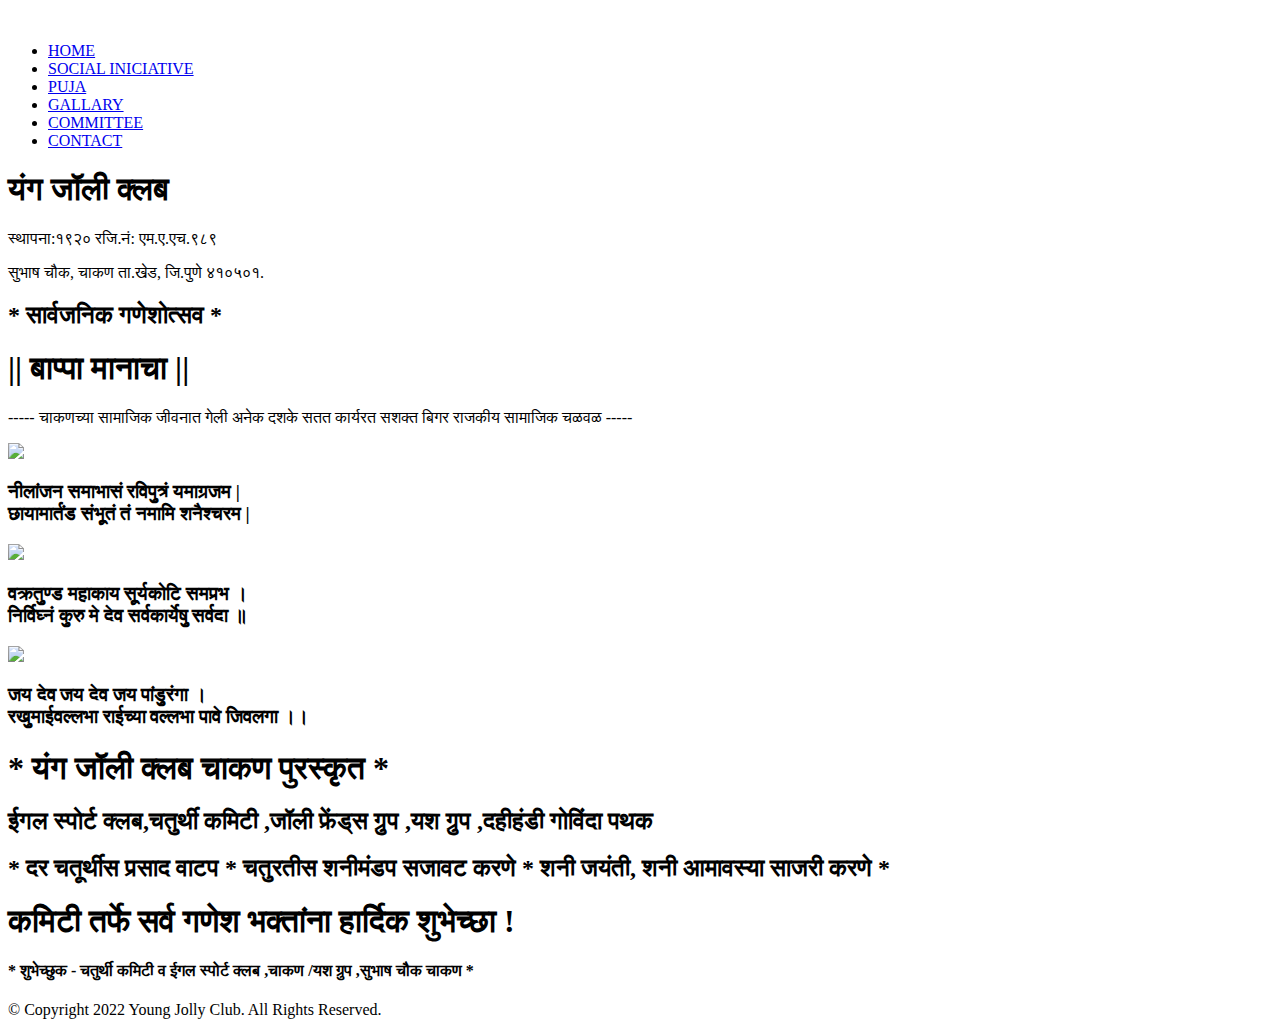
==== index.html @ 5c9c3b8d "Edited Img" ====
<!DOCTYPE html>
<html lang="en">

<head>
    <meta charset="UTF-8">
    <meta http-equiv="X-UA-Compatible" content="IE=edge">
    <meta name="viewport" content="width=device-width, initial-scale=1.0">
    <link rel="stylesheet" href="style.css">
    <link rel="preconnect" href="https://fonts.gstatic.com" crossorigin>

    <link rel="apple-touch-icon" sizes="180x180" href="/apple-touch-icon.png">
    <link rel="icon" type="image/png" sizes="32x32" href="/favicon-32x32.png">
    <link rel="icon" type="image/png" sizes="16x16" href="/favicon-16x16.png">
    <link rel="manifest" href="/site.webmanifest">


    <link rel="stylesheet" href="https://unpkg.com/swiper/swiper-bundle.min.css" />

    <style>
        @import url('https://fonts.googleapis.com/css2?family=Cormorant&family=Eczar:wght@400;500;700;800&family=Kalam:wght@300;400;700&family=Khand:wght@300;400;600;700&family=Mukta:wght@300;400;600&family=Open+Sans&family=Poppins:wght@200;500;600&family=Rozha+One&family=Ubuntu:ital@1&family=Varela+Round&display=swap');
    </style>



    <link rel="stylesheet"
        href="https://cdn.jsdelivr.net/npm/@fortawesome/fontawesome-free@6.1.1/css/fontawesome.min.css">

    <script src="https://kit.fontawesome.com/42e8dad481.js" crossorigin="anonymous"></script>

    <title>YOUNG JOLLY CLUB</title>
</head>

<body>
    <section class="header">
        <nav>
            <a href="index.html"> <img src="/img/yjclogo-removebg-preview.png" alt=""> </a>
            <div class="nav-links" id="navlinks">
                <i class="fas fa-times" onclick="hideMenu()"></i>
                <ul>
                    <li><a href="index.html">HOME</a></li>
                    <!-- <li><a href="about.html">ABOUT</a></li> -->
                    <li><a href="/html/social-initiative.html">SOCIAL INICIATIVE</a></li>
                    <li><a href="/html/blog.html">PUJA</a></li>
                    <li><a href="/html/gallery.html">GALLARY</a></li>
                    <li><a href="/html/card.html">COMMITTEE</a></li>
                    <li><a href="/html/contact.html">CONTACT</a></li>


                </ul>
            </div>
            <i class="fas fa-bars" onclick="showMenu()"></i>
        </nav>
        <div class="text-box">
            <h1 >यंग जॉली क्लब</h1>

            <p>स्थापना:१९२०  <space> रजि.नं: एम.ए.एच.९८९ </p>
            <P>सुभाष चौक, चाकण ता.खेड, जि.पुणे ४१०५०१. </P>
            <h2>* सार्वजनिक गणेशोत्सव *</h2>



        </div>
    </section>
    

    <!---------------------------------social initiative--------------------------------------------->

  

    <!-----------------------------------------------------------mandir section ------------------------------------------------------------------>

    <section class="campus">
        <h1>|| बाप्पा मानाचा ||</h1>
        <p>----- चाकणच्या सामाजिक जीवनात गेली अनेक दशके सतत कार्यरत सशक्त बिगर राजकीय सामाजिक चळवळ ----- </p>

        <div class="row">
            <div class="campus-col">
                <img src="/img/yjc shanidev.jpeg">
                <div class="layer">
                    <h3>नीलांजन समाभासं रविपुत्रं यमाग्रजम |<br>
                        छायामार्तंड संभूतं तं नमामि शनैश्चरम |</h3>
                </div>
            </div>
            <div class="campus-col">
                <img src="img/yjc bappa.jpeg">
                <div class="layer">
                    <h3>वक्रतुण्ड महाकाय सूर्यकोटि समप्रभ ।<br>
                        निर्विघ्नं कुरु मे देव सर्वकार्येषु सर्वदा ॥</h3>
                </div>
            </div>
            <div class="campus-col">
                <img src="/img/yjc vithhal rukhmai.jpeg">
                <div class="layer">
                    <h3>जय देव जय देव जय पांडुरंगा । <br>
                        रखुमाईवल्लभा राईच्या वल्लभा पावे जिवलगा ।।</h3>
                </div>
            </div>
        </div>
    </section>

    <!---faciities--->





    <!---callto action-->
<!-- 
    <section class="cta">
        <h1>BAPPA MANACHA </h1>
        <a href="" class="hero-btn">YOUNG JOLLY CLUB</a>
    </section> -->


    <!---footer-->

    <section class="footer">
        <h1>* यंग जॉली क्लब चाकण पुरस्कृत *</h1>
        <h2>ईगल स्पोर्ट क्लब,चतुर्थी कमिटी ,जॉली फ्रेंड्स ग्रुप ,यश ग्रुप ,दहीहंडी गोविंदा पथक </h2>
        <h2>* दर चतूर्थीस प्रसाद वाटप * चतुरतीस शनीमंडप सजावट करणे * शनी जयंती, शनी आमावस्या साजरी करणे *</h2>
        <h1>कमिटी तर्फे सर्व गणेश भक्तांना हार्दिक शुभेच्छा !</h1>
        <h4>* शुभेच्छुक - चतुर्थी कमिटी व ईगल स्पोर्ट क्लब ,चाकण /यश ग्रुप ,सुभाष चौक चाकण *</h4>
        <div class="icons">
            <i class="fa fa-facebook"></i>
            <i class="fa fa-twitter"></i>
            <i class="fa fa-instagram"></i>
            <i class="fa fa-youtube"></i>
        </div>
        <p>© Copyright 2022 Young Jolly Club. All Rights Reserved. </p>

    </section>
    <!---java script for toggle menu-->

    <script>

        var navlinks = document.getElementById("navlinks")

        function showMenu() {
            navlinks.style.right = "0"
        }
        function hideMenu() {
            navlinks.style.right = "-200px"
        }


    </script>

    <script src="https://cdn.jsdelivr.net/npm/swiper@8/swiper-bundle.min.js"></script>

    <!-- custom js file link  -->
    <script src="/css/BRAnd.js"></script>

</body>

</html>
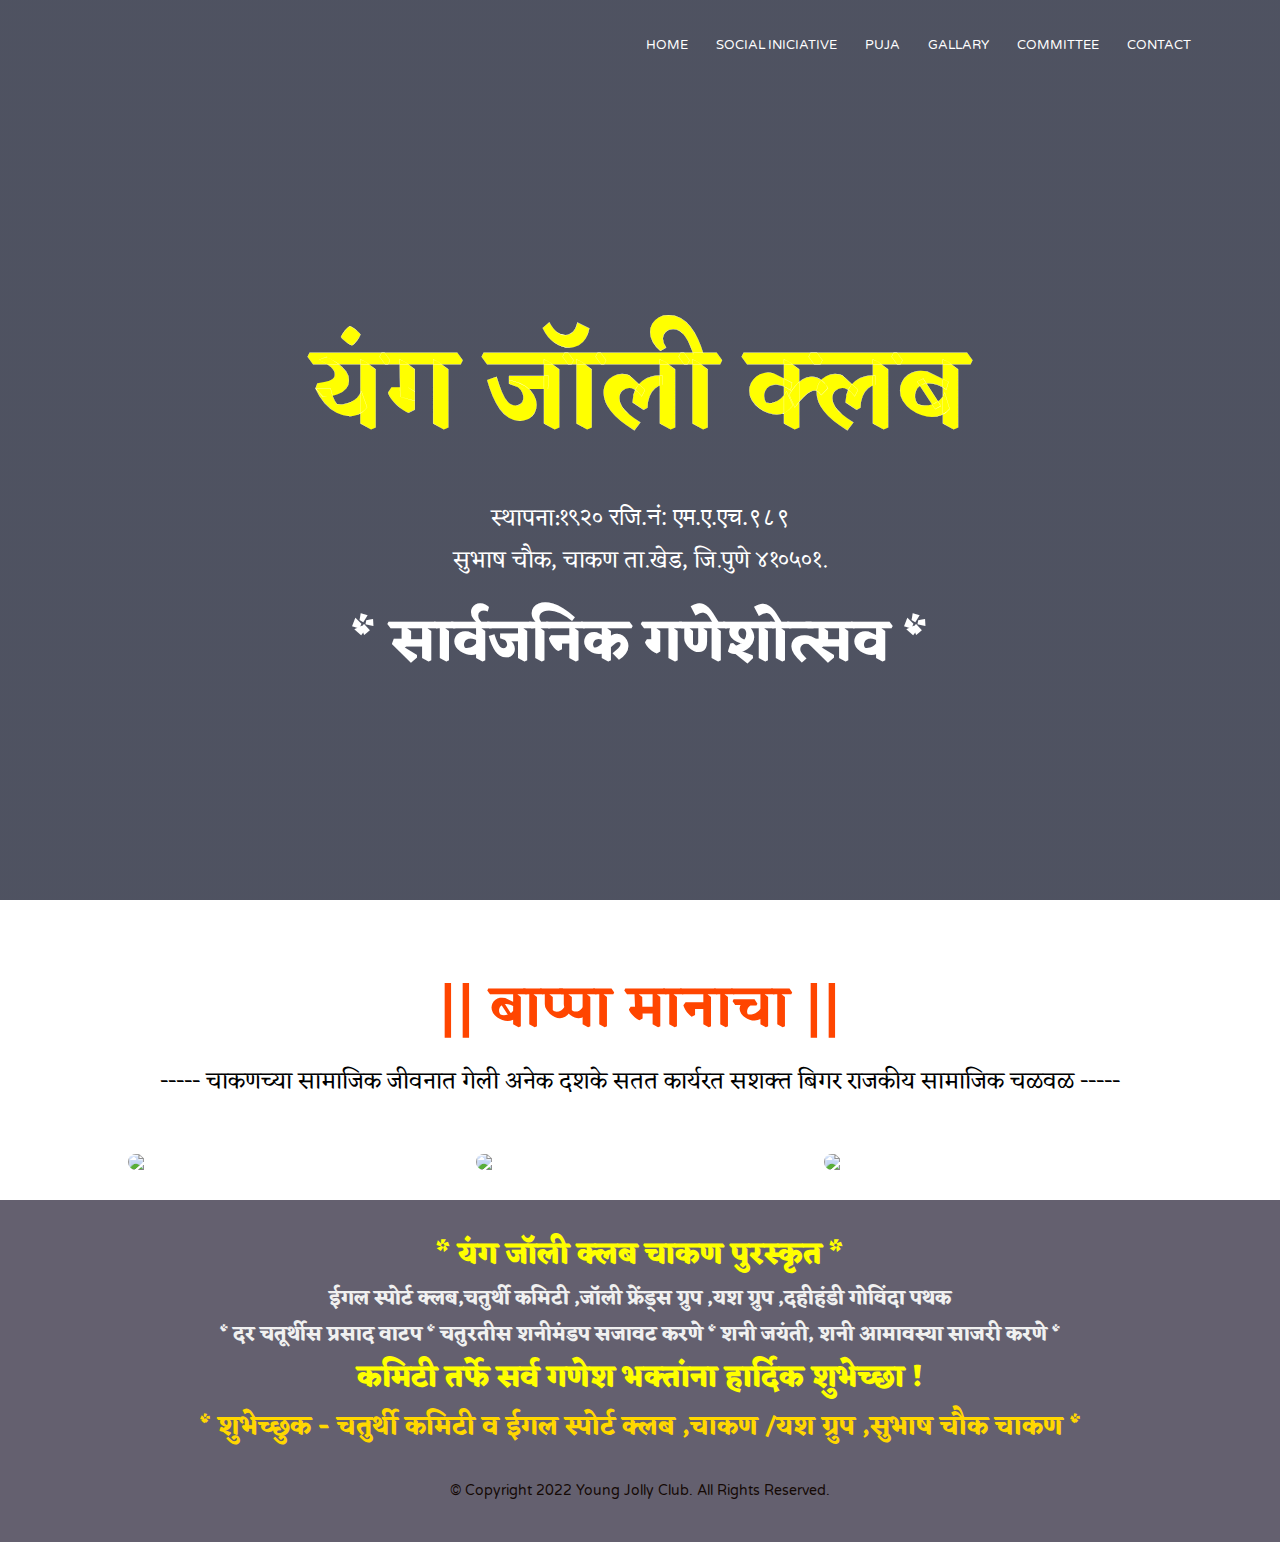
==== commit 09f4250f: "Img file edit" ====
--- a/index.html
+++ b/index.html
@@ -33,7 +33,7 @@
 <body>
     <section class="header">
         <nav>
-            <a href="index.html"> <img src="/img/yjclogo-removebg-preview.png" alt=""> </a>
+            <a href="index.html"> <img src="img/yjclogo-removebg-preview.png" alt=""> </a>
             <div class="nav-links" id="navlinks">
                 <i class="fas fa-times" onclick="hideMenu()"></i>
                 <ul>
@@ -75,7 +75,7 @@
 
         <div class="row">
             <div class="campus-col">
-                <img src="/img/yjc shanidev.jpeg">
+                <img src="img/yjc shanidev.jpeg">
                 <div class="layer">
                     <h3>नीलांजन समाभासं रविपुत्रं यमाग्रजम |<br>
                         छायामार्तंड संभूतं तं नमामि शनैश्चरम |</h3>
@@ -89,7 +89,7 @@
                 </div>
             </div>
             <div class="campus-col">
-                <img src="/img/yjc vithhal rukhmai.jpeg">
+                <img src="img/yjc vithhal rukhmai.jpeg">
                 <div class="layer">
                     <h3>जय देव जय देव जय पांडुरंगा । <br>
                         रखुमाईवल्लभा राईच्या वल्लभा पावे जिवलगा ।।</h3>
--- a/style.css
+++ b/style.css
@@ -0,0 +1,741 @@
+* {
+    margin: 0;
+    padding: 0;
+    
+    font-family: 'Varela Round', sans-serif;
+}
+
+
+.header {
+    min-height: 100vh;
+    width: 100%;
+    background-image: linear-gradient(rgba(4, 9, 30, 0.7), rgba(4, 9, 30, 0.7)), url(img/yjcvector.png);
+    background-position: center;
+    background-size: cover;
+    position: relative;
+
+}
+
+nav {
+    display: flex;
+    padding: 2% 6%;
+    justify-content: space-between;
+    align-items: center;
+
+}
+
+nav img {
+    width: 75px;
+
+}
+
+.nav-links {
+    flex: 1;
+    text-align: right;
+}
+
+.nav-links ul li {
+    list-style: none;
+    display: inline-block;
+    padding: 8px 12px;
+    position: relative;
+}
+
+.nav-links ul li a {
+    color: #fff;
+    text-decoration: none;
+    font-size: 13px;
+}
+
+.nav-links ul li::after {
+    content: '';
+    width: 0%;
+    height: 2px;
+    background: gold;
+    display: block;
+    margin: auto;
+    transition: 0.5s;
+}
+
+.nav-links ul li:hover::after {
+    width: 100%;
+}
+
+.text-box {
+    width: 90%;
+    color: #fff;
+    position: absolute;
+    top: 50%;
+    left: 50%;
+    transform: translate(-50%, -50%);
+    text-align: center;
+
+}
+
+.text-box h1 {
+    margin-top: 90px;
+    font-family: 'Eczar', serif;
+    font-size: 113px;
+    flex: center;
+    color: white;
+    -webkit-text-fill-color: yellow;
+    -webkit-text-stroke-width: 0.2px;
+    
+}
+
+.text-box p {
+    font-family: 'Eczar', serif;
+    padding-bottom:   -40%;
+    font-size: 24px;
+    color: #fff;
+
+}
+.text-box h2{
+    padding-top: 1%;
+    font-family:'Eczar', serif;
+    font-size: 57px;
+    flex: center;
+    color: transparent ;
+    -webkit-text-fill-color: white;
+    -webkit-text-stroke-width: 0;
+
+}
+
+.text-box h3{
+    font-size: 40%;
+}
+
+.hero-btn {
+    display: inline-block;
+    font-family: system-ui, -apple-system, BlinkMacSystemFont, 'Segoe UI', Roboto, Oxygen, Ubuntu, Cantarell, 'Open Sans', 'Helvetica Neue', sans-serif;
+    text-decoration: 14px;
+    color: #fff;
+    border: 1px solid #fff;
+    padding: 12px 50px;
+    font-size: 30px;
+    background: transparent;
+    position: relative;
+    cursor: pointer;
+}
+
+.hero-btn:hover {
+    border: 1px solid #f44336;
+    background: gold;
+    transition: 1s;
+} 
+
+nav .fas {
+    display: none;
+}
+
+@media(max-width: 700px) {
+    .text-box h1 {
+        font-size: 50px;
+    }
+
+    .text-box p {
+        font-size: 17px;
+    }
+
+    .text-box h2{
+        font-size: 33px;
+    }
+
+    .nav-links ul li {
+        display: block;
+    }
+
+    .nav-links {
+        position: fixed;
+        background: #f44336;
+        height: 100vh;
+        width: 200px;
+        top: 0;
+        right: 0;
+        text-align: left;
+        z-index: 2;
+        transition: 1s;
+
+    }
+
+    nav .fas {
+        display: block;
+        color: #fff;
+        margin: 10px;
+        font-size: 22px;
+        cursor: pointer;
+    }
+
+    .nav-links ul {
+        padding: 30px;
+
+
+    }
+}
+
+/*---social initiative----*/
+
+.social-initiative {
+    width: 80%;
+    margin: auto;
+    text-align: center;
+    padding-top: 100px;
+}
+
+h1 {
+    font-size: 40px;
+    font-weight: 600;
+    
+}
+
+p {
+    color: #140905;
+    font-size: 14px;
+    font-weight: 300;
+    line-height: 22px;
+    padding: 10px;
+}
+
+.row {
+    margin-top: 5%;
+    display: flex;
+    justify-content: space-between;
+    
+}
+
+
+.social-initiative-col {
+    flex-basis: 31%;
+    background: transparent;
+    border-radius: 10px;
+    margin-bottom: 5%;
+    padding: 10px 12px;
+    box-sizing: border-box;
+    transition: 0.5s;
+    
+}
+
+h5{
+    font-size: 61px;
+    font-weight: 600;
+    font-family: 'Eczar', serif;
+    color: red;
+    text-shadow: 2px black;
+    
+
+}
+
+h3 {
+    text-align: left;
+    font-weight: 600;
+    margin: 5px 0;
+    font-family:  'Eczar', serif;
+    color: #990071;
+    font-size: 20px;
+}
+
+.social-initiative-col:hover {
+    box-shadow: 0 0 20px 0px rgba(255, 255, 255, 0.7)
+}
+
+@media(max-width: 700px) {
+    .row {
+        flex-direction: column;
+    }
+    .social-initiative-col:hover {
+        box-shadow: 0 0 20px 0px rgba(255, 255, 255, 0.7)
+    }
+
+    h5{
+        font-size: 24px;
+        font-weight: 600;
+        font-family: 'Eczar', serif;
+        color: red;
+        text-shadow: 2px black;
+    }
+
+    h3 {
+        text-align: left;
+        font-weight: 600;
+        margin: 5px 0;
+        font-family:  'Eczar', serif;
+        color: #990071;
+        font-size: 17px;
+    }
+}
+
+/*----------------------------------------------mandir section--------------------------------------------------*/
+
+.campus {
+    width: 80%;
+    margin: auto;
+    text-align: center;
+    padding-top: 50px;
+}
+
+.campus h1{
+    padding-top: 1%;
+    font-family:'Eczar', serif;
+    font-size: 57px;
+    flex: center;
+    color: transparent ;
+    -webkit-text-fill-color: orangered;
+    -webkit-text-stroke-width: 0;
+}
+
+.campus p{
+    font-family: 'Eczar', serif;
+    padding-bottom:   -40%;
+    font-size: 24px;
+    color: black;
+
+}
+.campus-col {
+    flex-basis: 32%;
+    border-radius: 10px;
+    margin-bottom: 30px;
+    position: relative;
+    overflow: hidden;
+}
+
+.campus-col img {
+    width: 100%;
+    display: block;
+}
+
+.layer {
+    background: transparent;
+    height: 100%;
+    width: 100%;
+    position: absolute;
+    top: 0;
+    left: 0;
+    transition: 0.5s;
+}
+
+.layer:hover {
+    background: rgba(255, 217, 0, 0.39) ;
+}
+
+.layer h3 {
+    width: 100%;
+    font-weight: 500;
+    color: rgb(106, 10, 10);
+    font-size: 18px;
+    bottom: 0;
+    left: 50%;
+    transform: translateX(-50% );
+    position: absolute;
+    opacity: 0;
+    transition: 0.5s;
+
+}
+
+.layer:hover h3 {
+    bottom: 49%;
+    opacity: 1;
+
+}
+@media(max-width: 700px) {
+    .campus h1{
+        font-size: 41px;
+    }
+
+    .campus p{
+        font-size: 17px;
+    }
+
+}
+
+/*--------------f------acilitation-----*/
+.facilities {
+    width: 80%;
+    margin: auto;
+    text-align: center;
+    padding-top: 100px;
+}
+
+.facilities-col {
+    flex-basis: 31%;
+    border-radius: 10px;
+    margin-bottom: 5%;
+    text-align: left;
+
+}
+
+.facilities-col img {
+    width: 100%;
+    border-radius: 10px;
+}
+
+.facilities-col p {
+    padding: 0;
+
+}
+
+.facilities-col h3 {
+    margin-top: 16px;
+    margin-bottom: 15px;
+    text-align: left;
+}
+
+/*--testimonials*/
+.testimonials {
+    width: 80%;
+    margin: auto;
+    padding-top: 100px;
+    text-align: center;
+}
+
+.testimonial-col {
+    flex-basis: 44%;
+    border-radius: 50px;
+    margin-bottom: 10%;
+    text-align: left;
+    background: #ffffff;
+    padding: 35px;
+    cursor: pointer;
+    display: flex;
+}
+
+.testimonial-col img {
+    height: 40px;
+    margin-left: 5px;
+    margin-right: 30px;
+    border-radius: 50%;
+}
+
+.testimonial-col p {
+    padding: 0;
+}
+
+.testimonial-col h3 {
+    margin-top: 15px;
+    text-align: left;
+
+}
+
+.testimonial-col .fas {
+    color: #f44336;
+
+}
+
+@media(max-width: 700px) {
+    .testimonial-col img {
+        height: 0px;
+        margin-left: 15px;
+
+    }
+}
+
+
+/*---call to action--*/
+
+.cta {
+    margin: 100px auto;
+    width: 80%;
+    background-image: linear-gradient(rgba(0, 0, 0, 0.7), rgba(0, 0, 0, 0.7)), url(img/yjcvector.png);
+    background-position: center;
+    background-size: cover;
+    border-radius: 100px;
+    text-align: center;
+    padding: 100px 0;
+
+}
+
+.cta h1 {
+    color: #fff;
+    margin-bottom: 40px;
+    padding: 0;
+    font-family:'Varela Round', sans-serif;
+}
+
+@media(max-width: 700px) {
+    .cta h1 {
+        font-size: 24px;
+    }
+}
+
+.footer {
+    width: 100%;
+    text-align: center;
+    padding: 30px 0;
+    background-color: #64606F   ;
+}
+
+.footer h1 {
+    font-family:  'Eczar', serif;
+    font-size: 0;
+    -webkit-text-stroke-width: 3px black;
+    font-weight: 1000;
+    color: yellow;
+    font-size: 29px;
+}
+.footer h3{
+    font-family:'Eczar', serif;
+    font-size: 20px;
+    color: whitesmoke;
+   
+}
+.footer h2{
+    font-family: 'Eczar', serif; 
+    color: #f0f0f0;
+    font-size: 20px;
+}
+.footer h4{
+    font-family:'Eczar', serif;
+    font-size: 26px;
+    color: gold;
+    -webkit-text-stroke-width: 3px black;
+}
+
+.icons .fa {
+    color: white;
+    margin: 0 20px;
+    cursor: pointer;
+    padding: 1px 0;
+    size: 30px;
+}
+
+.fa-heart-o {
+    color: gold;
+}
+
+/*--------------------------------------------------------------------------------
+-----------------------------------------------About us page-----*/
+.sub-header {
+    height: 50vh;
+    width: 100%;
+    background-image: linear-gradient(rgba(4, 9, 30, 0.7), rgba(4, 9, 30, 0.7)), url(/img/yjcvector.png);
+    background-position: center;
+    background-size: cover;
+    text-align: center;
+    color: #fff;
+}
+
+.sub-header h1 {
+    margin-top: 100px;
+}
+
+.about-us {
+    width: 80%;
+    margin: auto;
+    padding-top: 80px;
+    padding-bottom: 50px;
+
+}
+
+.about-col {
+    flex-basis: 48%;
+    padding: 30px 2px;
+}
+
+.about-col img {
+    width: 100%;
+}
+
+.about-col h1 {
+    padding-top: 0;
+}
+
+.about-col p {
+    padding: 15px 0 25px;
+}
+
+.red-btn {
+    border: 1px solid #f44336;
+    background: transparent;
+    color: #f44336;
+}
+
+.red-btn:hover {
+    color: #fff;
+}
+
+/*---
+-------------------------------------------------------------------------------------------------------------------
+----------------------------------------BLOG WEB PAGE---------------------------------------------------------------------------
+---------------------------------------------------------------------------------------------------------------------*/
+
+
+.blog-content {
+    width: 80%;
+    margin: auto;
+    padding: -32px 0;
+}
+
+.blog-left {
+    flex-basis: 65%;
+}
+
+.blog-left img {
+    width: 100%;
+}
+
+.blog-left h2 {
+    color:  #66160A;
+    font-weight: 600;
+    margin: 30px 0;
+    font-family: 'Kalam', cursive;
+    font-size: 36px;
+}
+
+.btech{
+    align-items: center;
+}
+
+.blog-right {
+    flex-basis: 32%;
+}
+
+.blog-right h3 {
+    background: #f44336;
+    color: #fff;
+    padding: 7px 0;
+    font-size: 16px;
+    margin-bottom: 20px;
+}
+
+.hero-btnn{
+    text-align: center;
+    margin-left: 10%;
+    font-family: 'Eczar', serif;
+    font-size: 30px;
+
+}
+
+
+.blog-right div {
+    display: flex;
+    align-items: center;
+    justify-content: space-between;
+    color: #555;
+    padding: 8px;
+    box-sizing: border-box;
+}
+
+.card-content h2{
+    font-family: 'Eczar', sans-serif;
+    font-size: 29px;
+    
+}
+
+.card-content p{
+    font-family: 'mukta', sans-serif;
+    font-size: 18px;
+    
+}
+.comment-box {
+    border: 1px solid #ccc;
+    margin: 50px 0;
+    padding: 10px 20px;
+}
+
+.comment-box h3 {
+    text-align: center;
+}
+
+.comment-form input,
+.comment-form textarea {
+    width: 100%;
+    padding: 10px;
+    margin: 15px 0;
+    box-sizing: border-box;
+    border: none;
+    outline: none;
+    background: #f0f0f0;
+}
+
+.commment-form button {
+    margin: 10px 0;
+}
+
+@media(max-width:700px) {
+    .sub-header h1 {
+        font-size: 24px;
+    }
+    
+    .blog-left h2 {
+        color: #66160A;
+        font-weight: 600;
+        margin: 30px 0;
+        font-family: 'Kalam', cursive;
+        font-size: 30px;
+    }
+    
+    .hero-btnn {
+        text-align: center;
+        margin-left: 10%;
+        font-family: 'Eczar', serif;
+        font-size: 25px;
+    }
+}
+
+/*------contact us ---------*/
+
+.location {
+    width: 80%;
+    margin: auto;
+    padding: 80px 0;
+}
+
+.location iframe {
+    width: 100%;
+}
+
+.contact-us {
+    width: 80%;
+    margin: auto;
+}
+
+.contact-col {
+    flex-basis: 48%;
+    margin-bottom: 30px;
+}
+
+.contact-col div {
+    display: flex;
+    align-items: center;
+    margin-bottom: 40px;
+}
+
+.contact-col div .fa {
+    font-size: 28px;
+    color: #f44336;
+    margin: 10px;
+    margin-right: 30px;
+}
+
+.contact-col div p {
+    padding: 0%;
+
+}
+
+.contact-col div h5 {
+    font-size: 18px;
+    margin-bottom: 5px;
+    color: #66160A;
+    font-weight: 400;
+}
+
+.contact-col input,
+.contact-col textarea {
+    width: 100%;
+    padding: 15px;
+    margin-bottom: 17px;
+    outline: none;
+    border: 1px solid #ccc;
+    box-sizing: border-box;
+}
+
+
+/*---------BRAND SECTION---------*/
+
+.brand-container{
+    text-align: center;
+    padding-top: 5%;
+  }
+
+
+  /*-------------------------FOOTAR SECTION----------------------------*/
+  
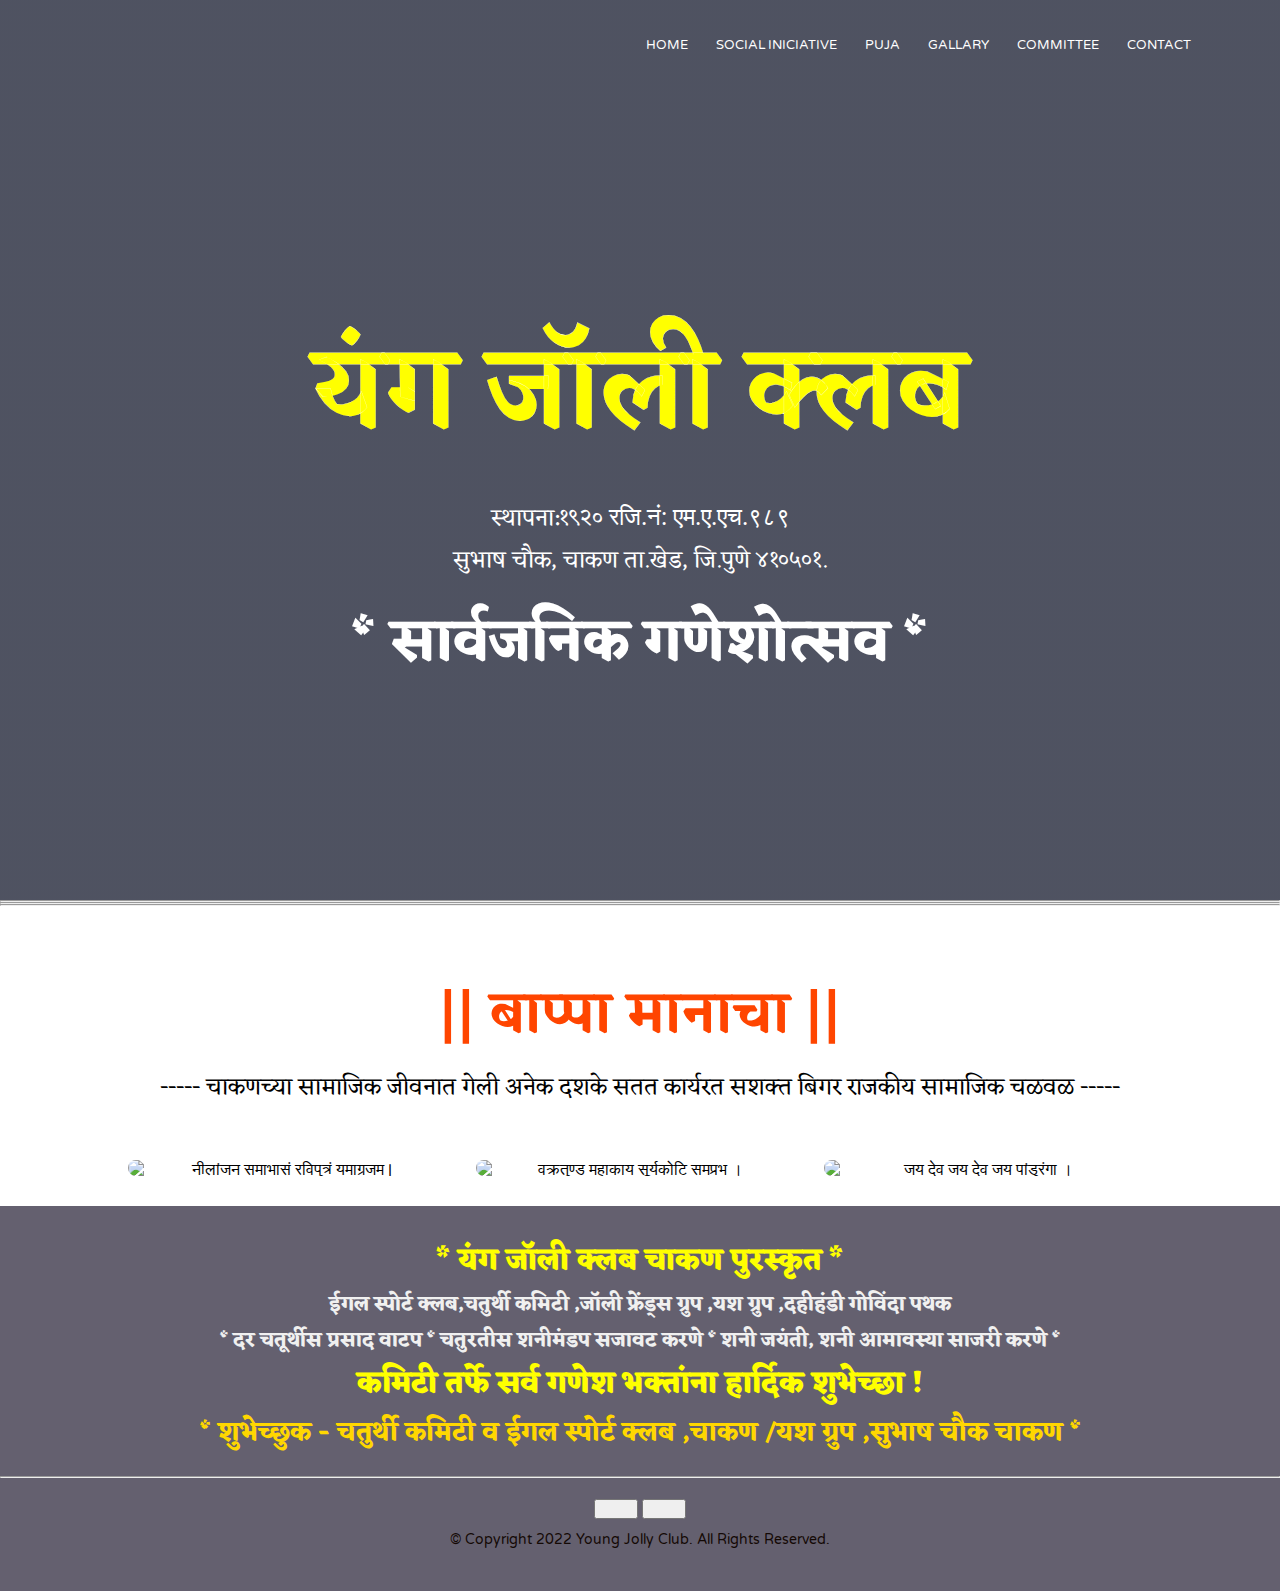
==== commit 7aaabf78: "insert google analytics tag" ====
--- a/index.html
+++ b/index.html
@@ -2,6 +2,17 @@
 <html lang="en">
 
 <head>
+    
+   <!-- Global site tag (gtag.js) - Google Analytics -->
+<script async src="https://www.googletagmanager.com/gtag/js?id=UA-239481371-1"></script>
+<script>
+  window.dataLayer = window.dataLayer || [];
+  function gtag(){dataLayer.push(arguments);}
+  gtag('js', new Date());
+
+  gtag('config', 'UA-239481371-1');
+</script>
+
     <meta charset="UTF-8">
     <meta http-equiv="X-UA-Compatible" content="IE=edge">
     <meta name="viewport" content="width=device-width, initial-scale=1.0">
@@ -30,6 +41,7 @@
     <title>YOUNG JOLLY CLUB</title>
 </head>
 
+
 <body>
     <section class="header">
         <nav>
@@ -39,11 +51,11 @@
                 <ul>
                     <li><a href="index.html">HOME</a></li>
                     <!-- <li><a href="about.html">ABOUT</a></li> -->
-                    <li><a href="/html/social-initiative.html">SOCIAL INICIATIVE</a></li>
-                    <li><a href="/html/blog.html">PUJA</a></li>
-                    <li><a href="/html/gallery.html">GALLARY</a></li>
-                    <li><a href="/html/card.html">COMMITTEE</a></li>
-                    <li><a href="/html/contact.html">CONTACT</a></li>
+                    <li><a href="social-initiative.html">SOCIAL INICIATIVE</a></li>
+                    <li><a href="blog.html">PUJA</a></li>
+                    <li><a href="gallery.html">GALLARY</a></li>
+                    <li><a href="card.html">COMMITTEE</a></li>
+                    <li><a href="contact.html">CONTACT</a></li>
 
 
                 </ul>
@@ -61,7 +73,9 @@
 
         </div>
     </section>
-    
+    <hr>
+    <hr>
+    <hr>
 
     <!---------------------------------social initiative--------------------------------------------->
 
@@ -77,22 +91,22 @@
             <div class="campus-col">
                 <img src="img/yjc shanidev.jpeg">
                 <div class="layer">
-                    <h3>नीलांजन समाभासं रविपुत्रं यमाग्रजम |<br>
-                        छायामार्तंड संभूतं तं नमामि शनैश्चरम |</h3>
+                    <h8>नीलांजन समाभासं रविपुत्रं यमाग्रजम |<br>
+                        छायामार्तंड संभूतं तं नमामि शनैश्चरम |</h8>
                 </div>
             </div>
             <div class="campus-col">
                 <img src="img/yjc bappa.jpeg">
                 <div class="layer">
-                    <h3>वक्रतुण्ड महाकाय सूर्यकोटि समप्रभ ।<br>
-                        निर्विघ्नं कुरु मे देव सर्वकार्येषु सर्वदा ॥</h3>
+                    <h8>वक्रतुण्ड महाकाय सूर्यकोटि समप्रभ ।<br>
+                        निर्विघ्नं कुरु मे देव सर्वकार्येषु सर्वदा ॥</h8>
                 </div>
             </div>
             <div class="campus-col">
-                <img src="img/yjc vithhal rukhmai.jpeg">
+                <img src="img/yjc vithhal rukhmai.png">
                 <div class="layer">
-                    <h3>जय देव जय देव जय पांडुरंगा । <br>
-                        रखुमाईवल्लभा राईच्या वल्लभा पावे जिवलगा ।।</h3>
+                    <h8>जय देव जय देव जय पांडुरंगा । <br>
+                        रखुमाईवल्लभा राईच्या वल्लभा पावे जिवलगा ।।</h8>
                 </div>
             </div>
         </div>
@@ -120,11 +134,14 @@
         <h2>* दर चतूर्थीस प्रसाद वाटप * चतुरतीस शनीमंडप सजावट करणे * शनी जयंती, शनी आमावस्या साजरी करणे *</h2>
         <h1>कमिटी तर्फे सर्व गणेश भक्तांना हार्दिक शुभेच्छा !</h1>
         <h4>* शुभेच्छुक - चतुर्थी कमिटी व ईगल स्पोर्ट क्लब ,चाकण /यश ग्रुप ,सुभाष चौक चाकण *</h4>
+        &nbsp;
+        <hr>
+        &nbsp;
         <div class="icons">
-            <i class="fa fa-facebook"></i>
-            <i class="fa fa-twitter"></i>
-            <i class="fa fa-instagram"></i>
-            <i class="fa fa-youtube"></i>
+            <!-- <i class="fa fa-facebook"></i>
+            <i class="fa fa-twitter"></i> -->
+            <a href='https://www.instagram.com/_young_jolly_club_chakan_/?igshid=YmMyMTA2M2Y%3D' class="hero"><button> <i class="fa fa-instagram"></i></button></a>
+            <a href='https://youtu.be/I6oCIdnyipE' class="hero"><button><i class="fa fa-youtube"></i></button></a> 
         </div>
         <p>© Copyright 2022 Young Jolly Club. All Rights Reserved. </p>
 
@@ -148,7 +165,7 @@
     <script src="https://cdn.jsdelivr.net/npm/swiper@8/swiper-bundle.min.js"></script>
 
     <!-- custom js file link  -->
-    <script src="/css/BRAnd.js"></script>
+    <script src="BRAnd.js"></script>
 
 </body>
 
